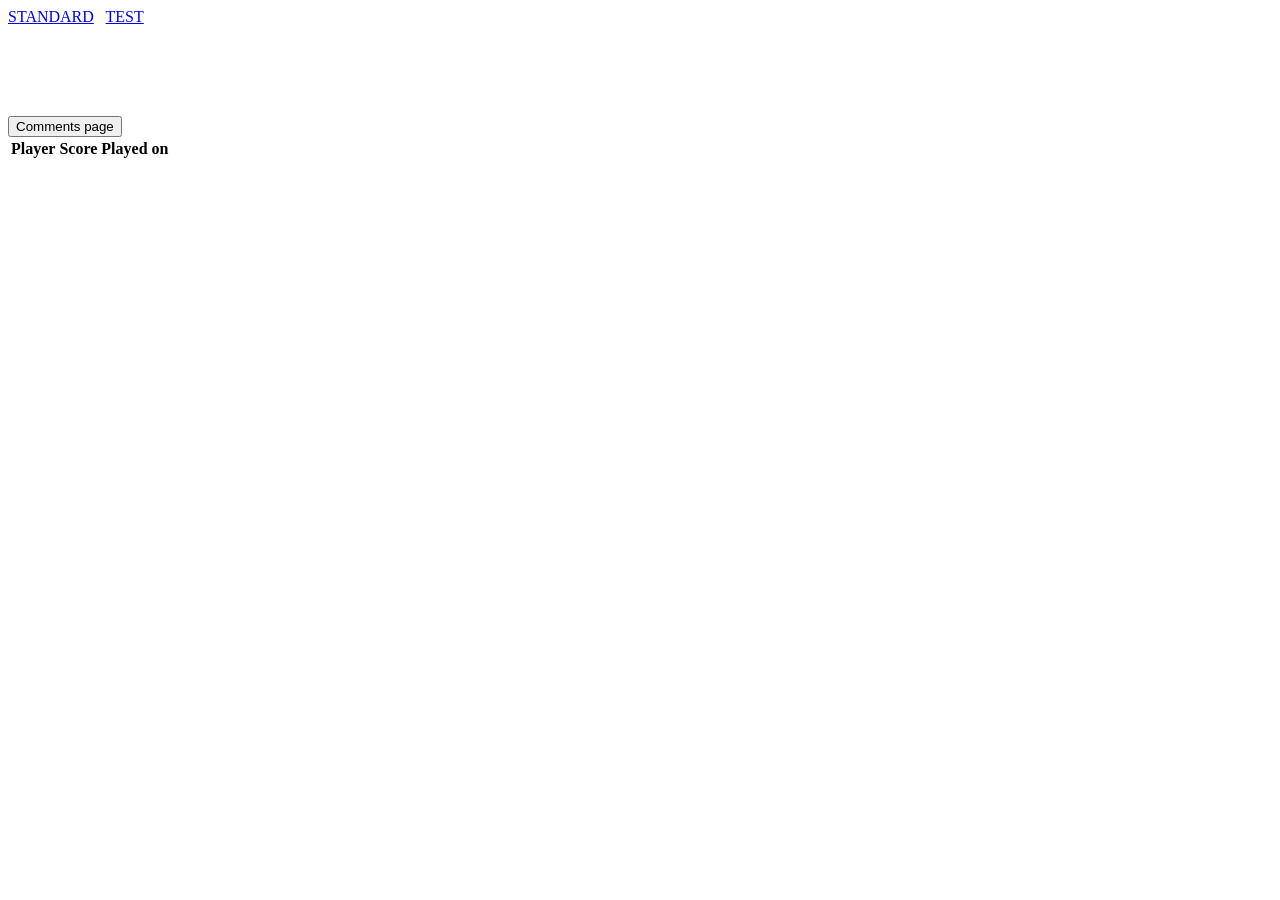
==== src/main/resources/templates/pegs.html @ 565faf30 "frontend" ====
<!DOCTYPE html>
<html xmlns:th="http://www.thymeleaf.org">
<head>
    <meta charset="UTF-8">
    <title>Gamestudio</title>
    <link rel="stylesheet" href="/css/style.css">
</head>


<body>
<div th:replace="fragments::header"/>

<div class="boards">
<a href="/pegsolitaire/standard">STANDARD</a>&nbsp;&nbsp;
<a href="/pegsolitaire/test">TEST</a><br><br><br>
</div>

<div class="game">
    <span th:utext="${@pegsolitaireController.htmlField}">
    </span>
    <br><br><br>
</div>

<form action="/pegsolitaire/playerfeedback">
    <input type="submit" value="Comments page" />
</form>

<table class="scores">
    <thead>
    <tr>
        <th>Player</th>
        <th>Score</th>
        <th>Played on</th>
    </tr>
    </thead>
    <tbody>
    <tr th:each="score: ${topscores}">
        <td th:text="${score.player}"/></td>
        <td th:text="${score.points}"/></td>
        <td th:text="${score.playedOn}"/></td>
    </tr>
    </tbody>
</table>

<div th:replace="fragments::footer"/>
</body>
</html>
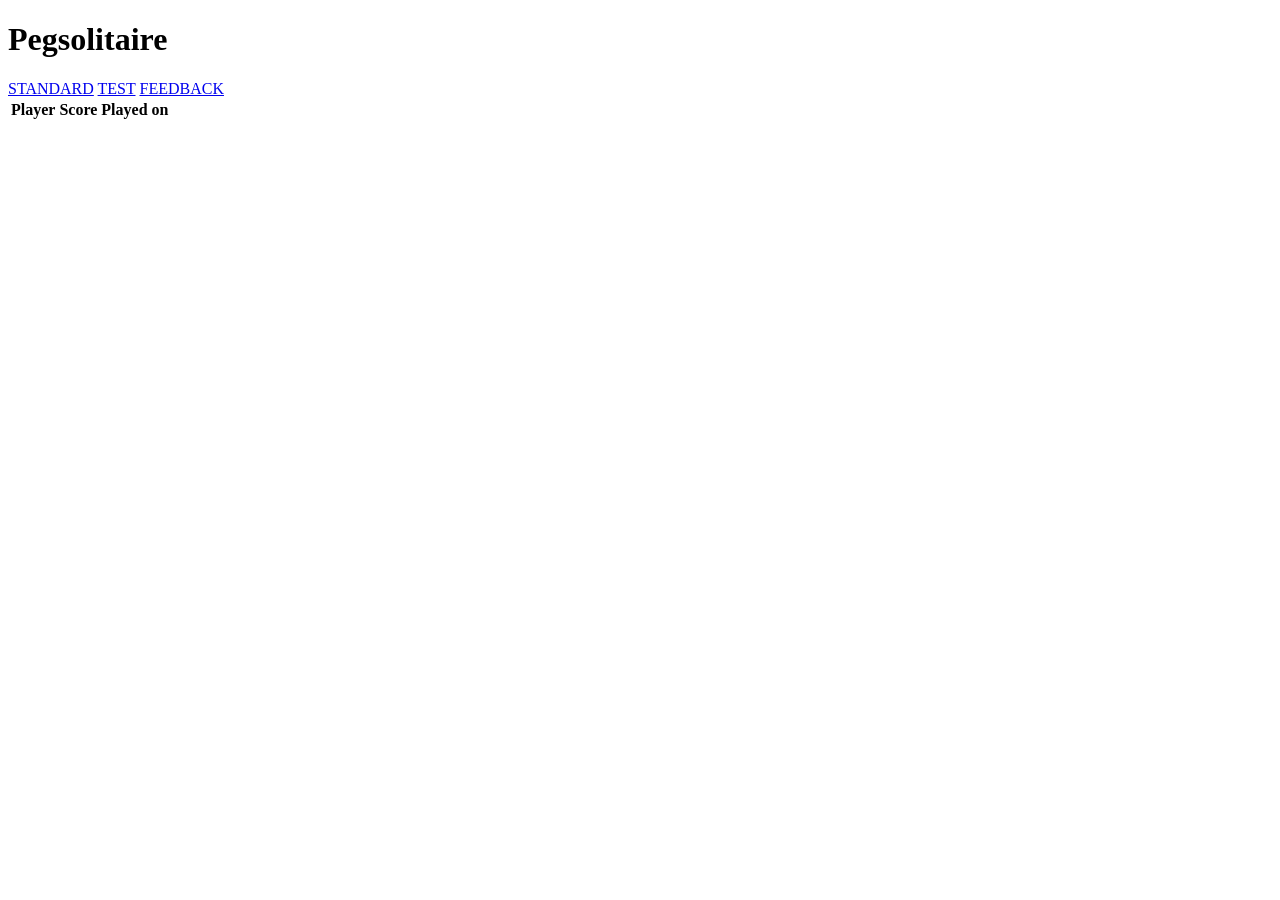
==== commit d30b52d0: "upravy css + link na video" ====
--- a/src/main/resources/templates/pegs.html
+++ b/src/main/resources/templates/pegs.html
@@ -9,21 +9,19 @@
 
 <body>
 <div th:replace="fragments::header"/>
+<h1>Pegsolitaire</h1>
 
-<div class="boards">
-<a href="/pegsolitaire/standard">STANDARD</a>&nbsp;&nbsp;
-<a href="/pegsolitaire/test">TEST</a><br><br><br>
+<div class="pegsControl">
+
+    <a class="abutton" href="/pegsolitaire/standard">STANDARD</a>
+    <a class="abutton" href="/pegsolitaire/test">TEST</a>
+    <a class="abutton" href="/pegsolitaire/playerfeedback">FEEDBACK</a>
+
 </div>
 
-<div class="game">
-    <span th:utext="${@pegsolitaireController.htmlField}">
-    </span>
-    <br><br><br>
-</div>
 
-<form action="/pegsolitaire/playerfeedback">
-    <input type="submit" value="Comments page" />
-</form>
+<div th:utext="${@pegsolitaireController.htmlField}"></div>
+
 
 <table class="scores">
     <thead>
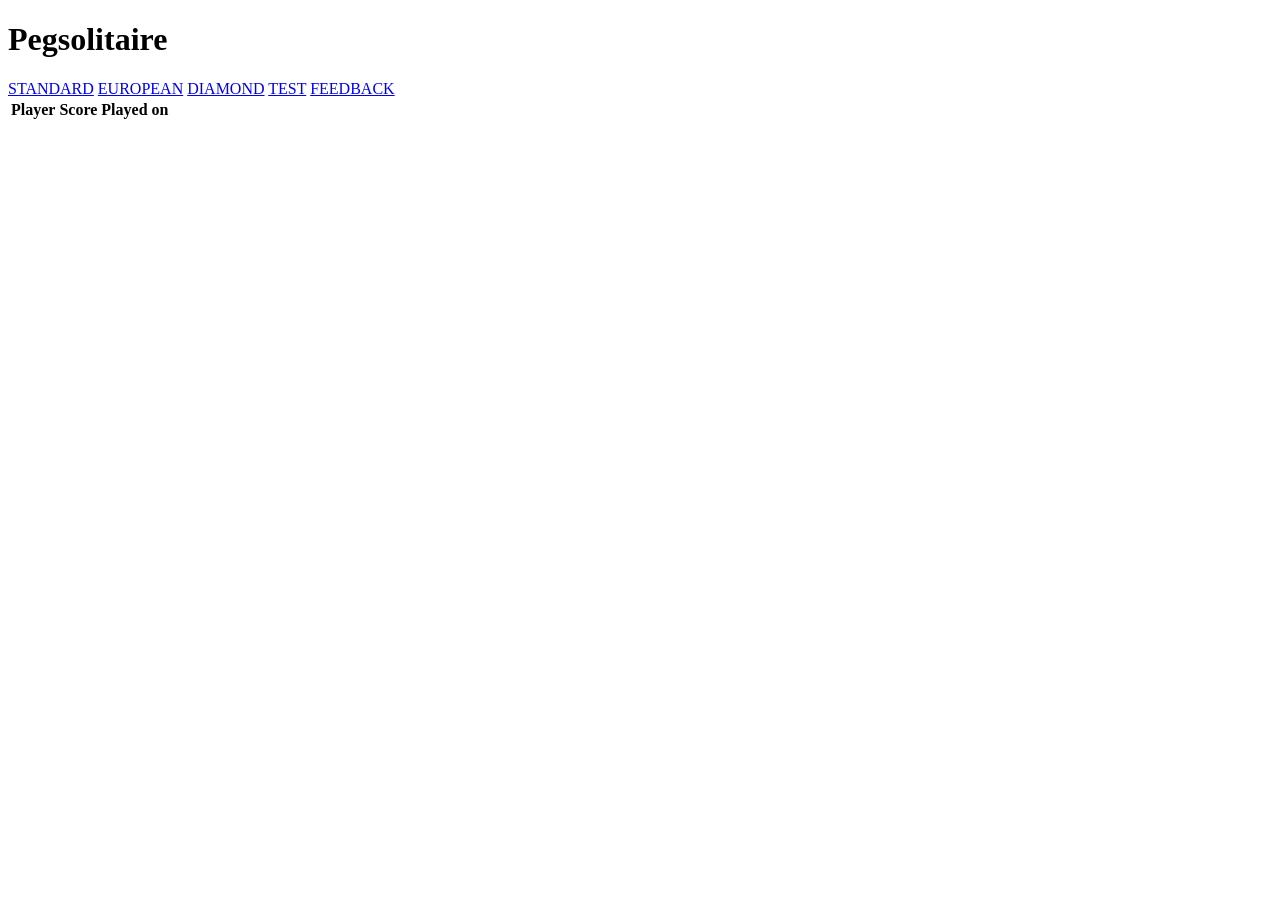
==== commit 6f4535f8: "fix package naming" ====
--- a/src/main/resources/templates/pegs.html
+++ b/src/main/resources/templates/pegs.html
@@ -14,6 +14,8 @@
 <div class="pegsControl">
 
     <a class="abutton" href="/pegsolitaire/standard">STANDARD</a>
+    <a class="abutton" href="/pegsolitaire/european">EUROPEAN</a>
+    <a class="abutton" href="/pegsolitaire/diamond">DIAMOND</a>
     <a class="abutton" href="/pegsolitaire/test">TEST</a>
     <a class="abutton" href="/pegsolitaire/playerfeedback">FEEDBACK</a>
 
